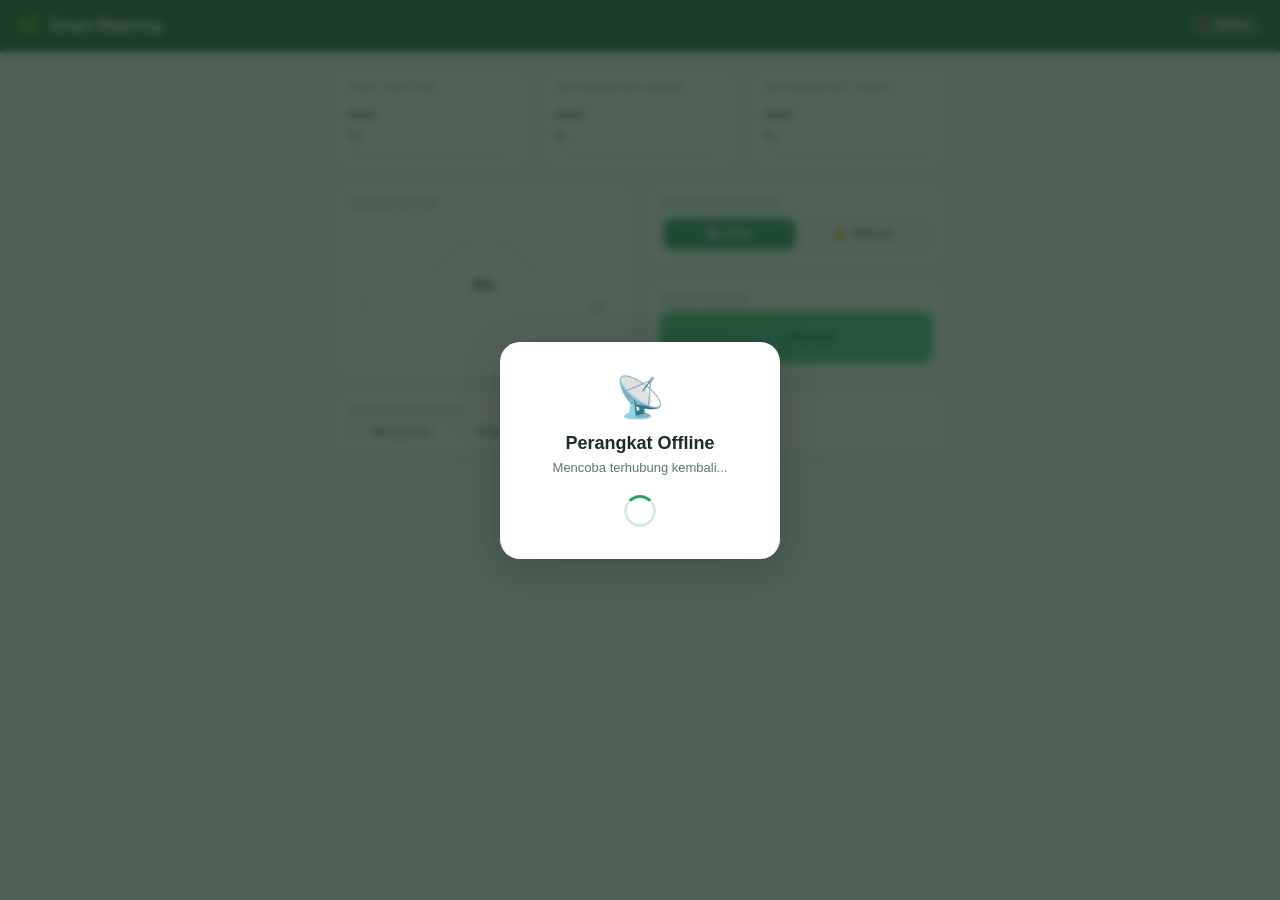
==== public/index.html @ b8054426 "SPTO v.1" ====
<!DOCTYPE html>
<html lang="id">
<head>
  <meta charset="UTF-8" />
  <meta name="viewport" content="width=device-width, initial-scale=1.0" />
  <title>Smart Watering</title>
  <link rel="stylesheet" href="style.css" />
  <link rel="manifest" href="manifest.json" />
</head>
<body>
  <!-- STATUS BAR -->
  <header>
    <div class="brand">
      <span class="brand-icon">🌿</span>
      <span class="brand-name">Smart Watering</span>
    </div>
    <div class="status-pill" id="statusPill">
      <span class="dot"></span>
      <span id="statusText">Menghubungkan...</span>
    </div>
  </header>

  <!-- MAIN CONTENT -->
  <main id="mainContent">

    <!-- ROW 1: 3 metric cards -->
    <section class="grid-3">

      <div class="card card-metric">
        <div class="card-label">Suhu Sekitar</div>
        <div class="card-value" id="valTemp">—</div>
        <div class="card-unit">°C</div>
        <div class="bar-track">
          <div class="bar-fill bar-temp" id="barTemp" style="width:0%"></div>
        </div>
      </div>

      <div class="card card-metric">
        <div class="card-label">Kelembapan Udara</div>
        <div class="card-value" id="valHumid">—</div>
        <div class="card-unit">%</div>
        <div class="bar-track">
          <div class="bar-fill bar-humid" id="barHumid" style="width:0%"></div>
        </div>
      </div>

      <div class="card card-metric">
        <div class="card-label">Kelembapan Tanah</div>
        <div class="card-value" id="valSoil">—</div>
        <div class="card-unit">%</div>
        <div class="bar-track">
          <div class="bar-fill bar-soil" id="barSoil" style="width:0%"></div>
        </div>
      </div>

    </section>

    <!-- ROW 2: Tank gauge + Controls -->
    <section class="grid-2">

      <!-- Tank -->
      <div class="card card-tank">
        <div class="card-label">Kapasitas Air</div>
        <div class="gauge-wrap">
          <svg class="gauge-svg" viewBox="0 0 120 80" xmlns="http://www.w3.org/2000/svg">
            <!-- track arc -->
            <path class="gauge-track" d="M10,70 A50,50 0 0,1 110,70" fill="none" stroke-width="10" stroke-linecap="round"/>
            <!-- fill arc -->
            <path class="gauge-fill" id="gaugeFill" d="M10,70 A50,50 0 0,1 110,70" fill="none" stroke-width="10" stroke-linecap="round"
              stroke-dasharray="157" stroke-dashoffset="157"/>
            <!-- center text -->
            <text class="gauge-text" id="gaugeText" x="60" y="66" text-anchor="middle">0%</text>
          </svg>
          <div class="gauge-labels"><span>0</span><span>100</span></div>
        </div>
      </div>

      <!-- Controls -->
      <div class="controls-col">

        <!-- Mode toggle -->
        <div class="card card-mode">
          <div class="card-label">Mode Penyiraman</div>
          <div class="mode-toggle">
            <button class="mode-btn active" id="btnAuto" onclick="setMode(0)">
              <span>🔄</span> Auto
            </button>
            <button class="mode-btn" id="btnManual" onclick="setMode(1)">
              <span>✋</span> Manual
            </button>
          </div>
        </div>

        <!-- Siram manual -->
        <div class="card card-siram" id="cardSiram">
          <div class="card-label">Siram Manual</div>
          <button class="btn-siram" id="btnSiram" onclick="toggleSiram()">
            <span id="siramIcon">💧</span>
            <span id="siramLabel">SIRAM</span>
          </button>
        </div>

      </div>
    </section>

    <!-- ROW 3: LED indicators -->
    <section class="card card-leds">
      <div class="card-label">Status Indikator</div>
      <div class="leds-row">
        <div class="led-item">
          <div class="led led-blue" id="ledBlue"></div>
          <span>Menyiram</span>
        </div>
        <div class="led-item">
          <div class="led led-green" id="ledGreen"></div>
          <span>Standby</span>
        </div>
        <div class="led-item">
          <div class="led led-relay" id="ledRelay"></div>
          <span>Pompa</span>
        </div>
      </div>
    </section>

  </main>

  <!-- OFFLINE OVERLAY -->
  <div class="offline-overlay" id="offlineOverlay" style="display:none">
    <div class="offline-box">
      <div class="offline-icon">📡</div>
      <div class="offline-title">Perangkat Offline</div>
      <div class="offline-sub">Mencoba terhubung kembali...</div>
      <div class="offline-spinner"></div>
    </div>
  </div>

  <script src="script.js"></script>
</body>
</html>
---- public/style.css ----
/* ============================================================
   RESET & BASE
   ============================================================ */
*, *::before, *::after { box-sizing: border-box; margin: 0; padding: 0; }

:root {
  --green-dark:   #1a6b3a;
  --green-mid:    #2d9e5f;
  --green-light:  #4ecb82;
  --green-pale:   #d4f5e3;
  --soil:         #8b5e3c;
  --soil-light:   #c4936a;
  --water:        #2d7fc1;
  --water-light:  #6db8f0;
  --amber:        #e8a020;
  --amber-light:  #f5c842;
  --red:          #d94040;
  --bg:           #f0f7f3;
  --surface:      #ffffff;
  --surface2:     #f6fbf8;
  --border:       #d6eadd;
  --text-primary: #1a2e22;
  --text-sec:     #5a7a66;
  --text-mute:    #94b0a0;
  --radius:       16px;
  --shadow:       0 2px 12px rgba(0,0,0,0.07);
  --trans:        160ms ease;
}

html { font-size: 16px; }
body {
  font-family: -apple-system, BlinkMacSystemFont, 'Segoe UI', sans-serif;
  background: var(--bg);
  color: var(--text-primary);
  min-height: 100dvh;
  padding-bottom: env(safe-area-inset-bottom, 16px);
}

/* ============================================================
   HEADER
   ============================================================ */
header {
  display: flex;
  align-items: center;
  justify-content: space-between;
  padding: 14px 16px;
  background: var(--green-dark);
  position: sticky;
  top: 0;
  z-index: 10;
}

.brand { display: flex; align-items: center; gap: 8px; }
.brand-icon { font-size: 20px; }
.brand-name {
  font-size: 16px;
  font-weight: 700;
  color: #fff;
  letter-spacing: -0.3px;
}

.status-pill {
  display: flex;
  align-items: center;
  gap: 6px;
  background: rgba(255,255,255,0.12);
  border-radius: 99px;
  padding: 5px 12px;
}
.status-pill .dot {
  width: 8px; height: 8px;
  border-radius: 50%;
  background: var(--text-mute);
  transition: background var(--trans);
}
.status-pill.online .dot  { background: var(--green-light); box-shadow: 0 0 6px var(--green-light); }
.status-pill.offline .dot { background: var(--red); }
#statusText {
  font-size: 12px;
  font-weight: 600;
  color: rgba(255,255,255,0.85);
}

/* ============================================================
   LAYOUT
   ============================================================ */
main {
  padding: 14px 12px;
  display: flex;
  flex-direction: column;
  gap: 12px;
  max-width: 640px;
  margin: 0 auto;
}

.grid-3 {
  display: grid;
  grid-template-columns: repeat(3, 1fr);
  gap: 10px;
}

.grid-2 {
  display: grid;
  grid-template-columns: 1fr 1fr;
  gap: 10px;
}

.controls-col {
  display: flex;
  flex-direction: column;
  gap: 10px;
}

/* ============================================================
   CARD BASE
   ============================================================ */
.card {
  background: var(--surface);
  border-radius: var(--radius);
  padding: 14px;
  box-shadow: var(--shadow);
  border: 1px solid var(--border);
}

.card-label {
  font-size: 11px;
  font-weight: 600;
  color: var(--text-mute);
  text-transform: uppercase;
  letter-spacing: 0.6px;
  margin-bottom: 6px;
}

/* ============================================================
   METRIC CARDS
   ============================================================ */
.card-metric { text-align: left; }

.card-value {
  font-size: 28px;
  font-weight: 800;
  color: var(--text-primary);
  line-height: 1;
  letter-spacing: -1px;
  transition: color var(--trans);
}

.card-unit {
  font-size: 12px;
  font-weight: 600;
  color: var(--text-sec);
  margin-top: 2px;
  margin-bottom: 8px;
}

.bar-track {
  height: 4px;
  background: var(--surface2);
  border-radius: 99px;
  overflow: hidden;
  border: 1px solid var(--border);
}

.bar-fill {
  height: 100%;
  border-radius: 99px;
  transition: width 0.6s cubic-bezier(0.4,0,0.2,1);
}

.bar-temp  { background: linear-gradient(90deg, var(--amber), var(--red)); }
.bar-humid { background: linear-gradient(90deg, var(--water), var(--water-light)); }
.bar-soil  { background: linear-gradient(90deg, var(--soil), var(--soil-light)); }

/* Mobile: stack vertically */
@media (max-width: 380px) {
  .grid-3 { grid-template-columns: 1fr; }
  .card-value { font-size: 24px; }
}

/* ============================================================
   GAUGE (Tank)
   ============================================================ */
.card-tank { display: flex; flex-direction: column; }

.gauge-wrap { display: flex; flex-direction: column; align-items: center; margin-top: 4px; }

.gauge-svg { width: 100%; max-width: 130px; overflow: visible; }

.gauge-track { stroke: var(--surface2); }
.gauge-fill  {
  stroke: var(--water);
  transition: stroke-dashoffset 0.7s cubic-bezier(0.4,0,0.2,1), stroke 0.4s;
}

.gauge-text {
  font-size: 14px;
  font-weight: 800;
  fill: var(--text-primary);
  font-family: -apple-system, sans-serif;
}

.gauge-labels {
  display: flex;
  justify-content: space-between;
  width: 90%;
  font-size: 10px;
  color: var(--text-mute);
  font-weight: 600;
  margin-top: -4px;
}

/* ============================================================
   MODE TOGGLE
   ============================================================ */
.card-mode { height: auto; }

.mode-toggle {
  display: flex;
  background: var(--surface2);
  border-radius: 10px;
  padding: 3px;
  gap: 3px;
  border: 1px solid var(--border);
}

.mode-btn {
  flex: 1;
  border: none;
  background: transparent;
  border-radius: 8px;
  padding: 8px 6px;
  font-size: 12px;
  font-weight: 700;
  color: var(--text-sec);
  cursor: pointer;
  transition: background var(--trans), color var(--trans), box-shadow var(--trans);
  display: flex;
  align-items: center;
  justify-content: center;
  gap: 4px;
}

.mode-btn.active {
  background: var(--amber);
  color: var(--text-primary);
  box-shadow: 0 2px 6px rgba(232,160,32,0.35);
}

#btnAuto.active  { background: var(--green-mid); color: #fff; box-shadow: 0 2px 6px rgba(45,158,95,0.35); }
#btnManual.active { background: var(--amber); color: #1a2e22; }

/* ============================================================
   SIRAM BUTTON
   ============================================================ */
.card-siram { flex: 1; display: flex; flex-direction: column; }

.btn-siram {
  flex: 1;
  width: 100%;
  border: none;
  border-radius: 10px;
  padding: 0 8px;
  min-height: 52px;
  font-size: 14px;
  font-weight: 800;
  letter-spacing: 1px;
  cursor: pointer;
  display: flex;
  align-items: center;
  justify-content: center;
  gap: 6px;
  background: var(--green-light);
  color: var(--green-dark);
  box-shadow: 0 3px 10px rgba(78,203,130,0.4);
  transition: background var(--trans), transform 80ms, box-shadow var(--trans);
  -webkit-tap-highlight-color: transparent;
}

.btn-siram:active { transform: scale(0.97); }

.btn-siram.pumping {
  background: var(--water);
  color: #fff;
  box-shadow: 0 3px 10px rgba(45,127,193,0.45);
  animation: pulse-pump 1.4s infinite;
}

.btn-siram:disabled {
  opacity: 0.45;
  cursor: not-allowed;
}

@keyframes pulse-pump {
  0%, 100% { box-shadow: 0 3px 10px rgba(45,127,193,0.45); }
  50%       { box-shadow: 0 3px 20px rgba(45,127,193,0.75); }
}

/* ============================================================
   LED INDICATORS
   ============================================================ */
.card-leds {}

.leds-row {
  display: flex;
  gap: 20px;
  margin-top: 6px;
}

.led-item {
  display: flex;
  align-items: center;
  gap: 8px;
  font-size: 13px;
  font-weight: 600;
  color: var(--text-sec);
}

.led {
  width: 16px; height: 16px;
  border-radius: 50%;
  background: var(--surface2);
  border: 2px solid var(--border);
  transition: background var(--trans), box-shadow var(--trans);
}

.led.on.led-blue  { background: #4db8f0; border-color: #2d7fc1; box-shadow: 0 0 8px #4db8f0; }
.led.on.led-green { background: var(--green-light); border-color: var(--green-mid); box-shadow: 0 0 8px var(--green-light); }
.led.on.led-relay { background: var(--amber-light); border-color: var(--amber); box-shadow: 0 0 8px var(--amber-light); }

/* ============================================================
   OFFLINE OVERLAY
   ============================================================ */
.offline-overlay {
  position: fixed; inset: 0;
  background: rgba(26,46,34,0.75);
  backdrop-filter: blur(4px);
  display: flex;
  align-items: center;
  justify-content: center;
  z-index: 100;
}

.offline-box {
  background: var(--surface);
  border-radius: 20px;
  padding: 32px 28px;
  text-align: center;
  box-shadow: 0 8px 40px rgba(0,0,0,0.2);
  max-width: 280px;
  width: 90%;
}

.offline-icon { font-size: 40px; margin-bottom: 12px; }
.offline-title { font-size: 18px; font-weight: 800; color: var(--text-primary); margin-bottom: 6px; }
.offline-sub   { font-size: 13px; color: var(--text-sec); margin-bottom: 20px; }

.offline-spinner {
  width: 32px; height: 32px;
  border: 3px solid var(--border);
  border-top-color: var(--green-mid);
  border-radius: 50%;
  margin: 0 auto;
  animation: spin 0.8s linear infinite;
}

@keyframes spin { to { transform: rotate(360deg); } }

/* ============================================================
   RESPONSIVE ADJUSTMENTS
   ============================================================ */
@media (max-width: 400px) {
  .grid-2 { grid-template-columns: 1fr; }
  .controls-col { gap: 10px; }
  .card-value { font-size: 26px; }
}

@media (prefers-reduced-motion: reduce) {
  *, *::before, *::after { transition-duration: 0ms !important; animation: none !important; }
}
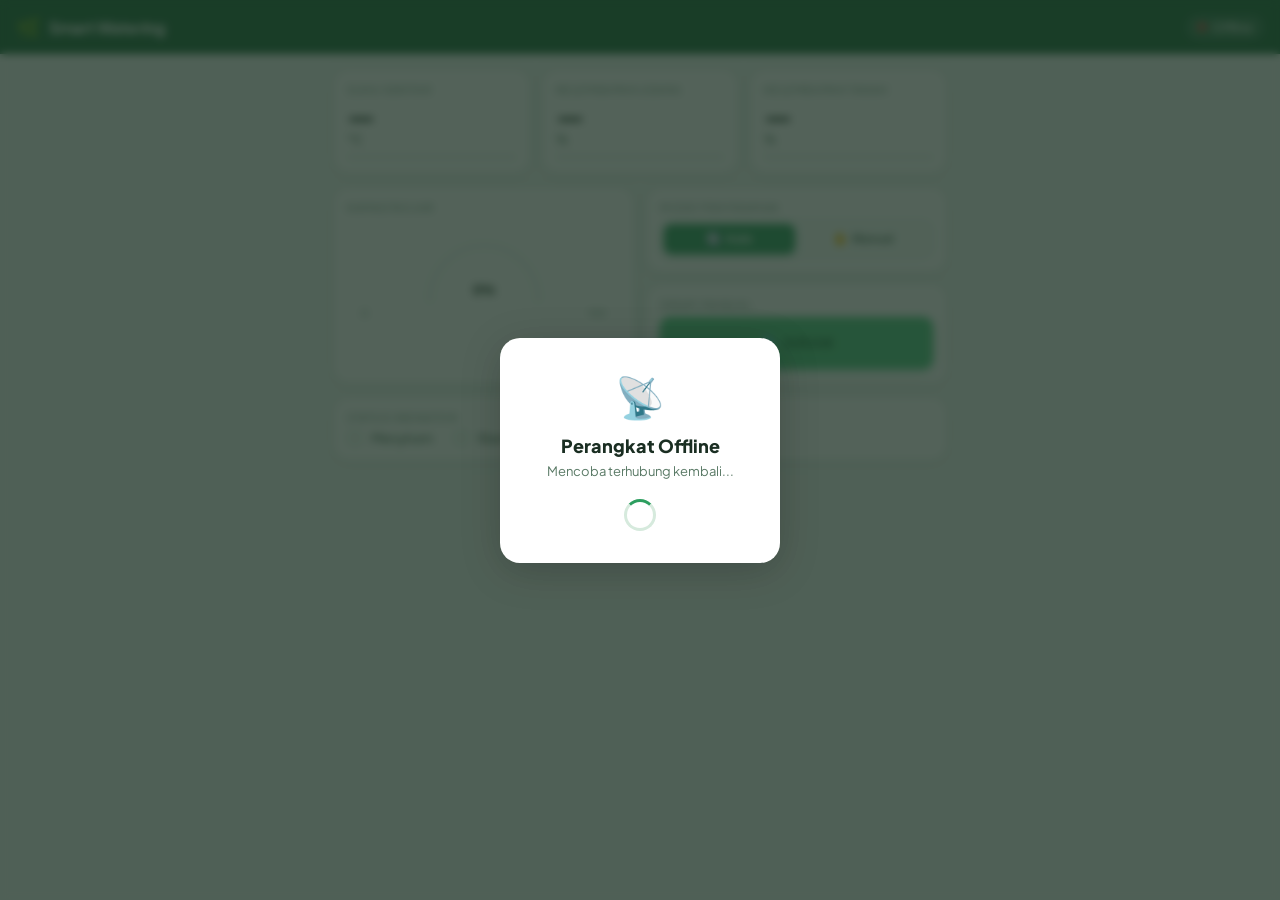
==== commit 0ce88c24: "feat: implement Smart Watering dashboard with Blynk API integration and real-time status monitoring" ====
--- a/public/index.html
+++ b/public/index.html
@@ -3,7 +3,11 @@
 <head>
   <meta charset="UTF-8" />
   <meta name="viewport" content="width=device-width, initial-scale=1.0" />
-  <title>Smart Watering</title>
+  <title>Smart Watering - IoT Monitoring & Controls</title>
+  <meta name="description" content="Sistem Penyiraman Pintar (Smart Watering System) berbasis IoT untuk memantau suhu sekitar, kelembapan udara, kelembapan tanah, dan kapasitas air tangki secara real-time." />
+  <link rel="preconnect" href="https://fonts.googleapis.com" />
+  <link rel="preconnect" href="https://fonts.gstatic.com" crossorigin />
+  <link href="https://fonts.googleapis.com/css2?family=Plus+Jakarta+Sans:wght@300;400;500;600;700;800&display=swap" rel="stylesheet" />
   <link rel="stylesheet" href="style.css" />
   <link rel="manifest" href="manifest.json" />
 </head>
@@ -12,7 +16,7 @@
   <header>
     <div class="brand">
       <span class="brand-icon">🌿</span>
-      <span class="brand-name">Smart Watering</span>
+      <h1 class="brand-name">Smart Watering</h1>
     </div>
     <div class="status-pill" id="statusPill">
       <span class="dot"></span>
--- a/public/style.css
+++ b/public/style.css
@@ -29,7 +29,7 @@
 
 html { font-size: 16px; }
 body {
-  font-family: -apple-system, BlinkMacSystemFont, 'Segoe UI', sans-serif;
+  font-family: 'Plus Jakarta Sans', -apple-system, BlinkMacSystemFont, 'Segoe UI', sans-serif;
   background: var(--bg);
   color: var(--text-primary);
   min-height: 100dvh;
@@ -57,6 +57,7 @@
   font-weight: 700;
   color: #fff;
   letter-spacing: -0.3px;
+  margin: 0;
 }
 
 .status-pill {
@@ -376,4 +377,54 @@
 
 @media (prefers-reduced-motion: reduce) {
   *, *::before, *::after { transition-duration: 0ms !important; animation: none !important; }
+}
+
+/* ============================================================
+   DARK MODE
+   ============================================================ */
+@media (prefers-color-scheme: dark) {
+  :root {
+    --bg:           #0a0f0d;
+    --surface:      #121b16;
+    --surface2:     #17231c;
+    --border:       #1e3025;
+    --text-primary: #ecf3ee;
+    --text-sec:     #9bbfa9;
+    --text-mute:    #658572;
+    --shadow:       0 4px 20px rgba(0,0,0,0.4);
+  }
+  
+  body {
+    background: var(--bg);
+    color: var(--text-primary);
+  }
+  
+  .card {
+    background: var(--surface);
+    border-color: var(--border);
+  }
+  
+  .bar-track {
+    background: var(--surface2);
+    border-color: var(--border);
+  }
+  
+  .mode-toggle {
+    background: var(--surface2);
+    border-color: var(--border);
+  }
+  
+  .led {
+    background: var(--surface2);
+    border-color: var(--border);
+  }
+  
+  .offline-overlay {
+    background: rgba(10,15,13,0.85);
+  }
+  
+  .offline-box {
+    background: var(--surface);
+    border-color: var(--border);
+  }
 }
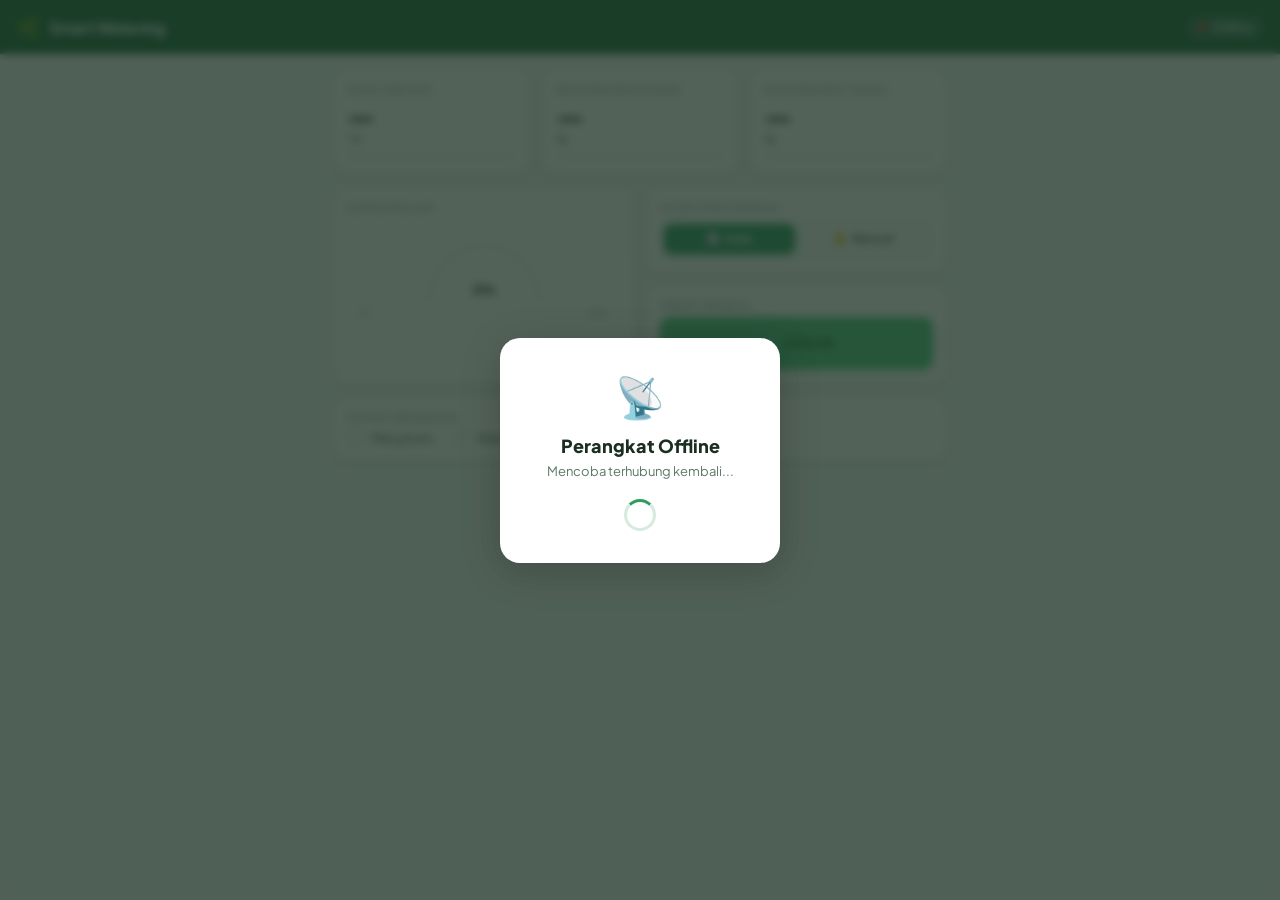
==== commit fb847953: "feat: initialize IoT smart watering dashboard with real-time monitoring and controls" ====
--- a/public/index.html
+++ b/public/index.html
@@ -26,6 +26,17 @@
 
   <!-- MAIN CONTENT -->
   <main id="mainContent">
+
+    <!-- Low Water Alert Card -->
+    <div class="card card-alert" id="waterAlert" style="display: none;">
+      <div class="alert-content">
+        <span class="alert-icon">⚠️</span>
+        <div class="alert-text">
+          <div class="alert-title">Kapasitas Air Kritis!</div>
+          <div class="alert-sub">Tingkat air di bawah 15%. Harap segera isi ulang tangki air (watertank).</div>
+        </div>
+      </div>
+    </div>
 
     <!-- ROW 1: 3 metric cards -->
     <section class="grid-3">
@@ -119,10 +130,6 @@
           <div class="led led-green" id="ledGreen"></div>
           <span>Standby</span>
         </div>
-        <div class="led-item">
-          <div class="led led-relay" id="ledRelay"></div>
-          <span>Pompa</span>
-        </div>
       </div>
     </section>
 
--- a/public/style.css
+++ b/public/style.css
@@ -48,6 +48,10 @@
   position: sticky;
   top: 0;
   z-index: 10;
+  transition: background 0.4s ease;
+}
+header.watering {
+  background: #194f79;
 }
 
 .brand { display: flex; align-items: center; gap: 8px; }
@@ -75,6 +79,7 @@
   transition: background var(--trans);
 }
 .status-pill.online .dot  { background: var(--green-light); box-shadow: 0 0 6px var(--green-light); }
+.status-pill.watering .dot { background: var(--water-light); box-shadow: 0 0 6px var(--water-light); }
 .status-pill.offline .dot { background: var(--red); }
 #statusText {
   font-size: 12px;
@@ -291,6 +296,11 @@
   cursor: not-allowed;
 }
 
+.btn-siram.pumping:disabled {
+  opacity: 1;
+  cursor: not-allowed;
+}
+
 @keyframes pulse-pump {
   0%, 100% { box-shadow: 0 3px 10px rgba(45,127,193,0.45); }
   50%       { box-shadow: 0 3px 20px rgba(45,127,193,0.75); }
@@ -377,6 +387,53 @@
 
 @media (prefers-reduced-motion: reduce) {
   *, *::before, *::after { transition-duration: 0ms !important; animation: none !important; }
+}
+
+/* ============================================================
+   ALERT CARD
+   ============================================================ */
+.card-alert {
+  background: #fdf2f2;
+  border: 1px solid #f8b4b4;
+  border-left: 5px solid var(--red);
+  padding: 16px;
+  animation: slide-in 0.3s ease;
+}
+
+.alert-content {
+  display: flex;
+  align-items: flex-start;
+  gap: 12px;
+}
+
+.alert-icon {
+  font-size: 24px;
+  line-height: 1;
+}
+
+.alert-text {
+  display: flex;
+  flex-direction: column;
+  gap: 4px;
+}
+
+.alert-title {
+  font-size: 14px;
+  font-weight: 800;
+  color: var(--red);
+  text-transform: uppercase;
+  letter-spacing: 0.5px;
+}
+
+.alert-sub {
+  font-size: 13px;
+  color: var(--text-sec);
+  line-height: 1.4;
+}
+
+@keyframes slide-in {
+  from { opacity: 0; transform: translateY(-10px); }
+  to { opacity: 1; transform: translateY(0); }
 }
 
 /* ============================================================
@@ -427,4 +484,9 @@
     background: var(--surface);
     border-color: var(--border);
   }
+
+  .card-alert {
+    background: #2b1a1a;
+    border-color: #5c2c2c;
+  }
 }
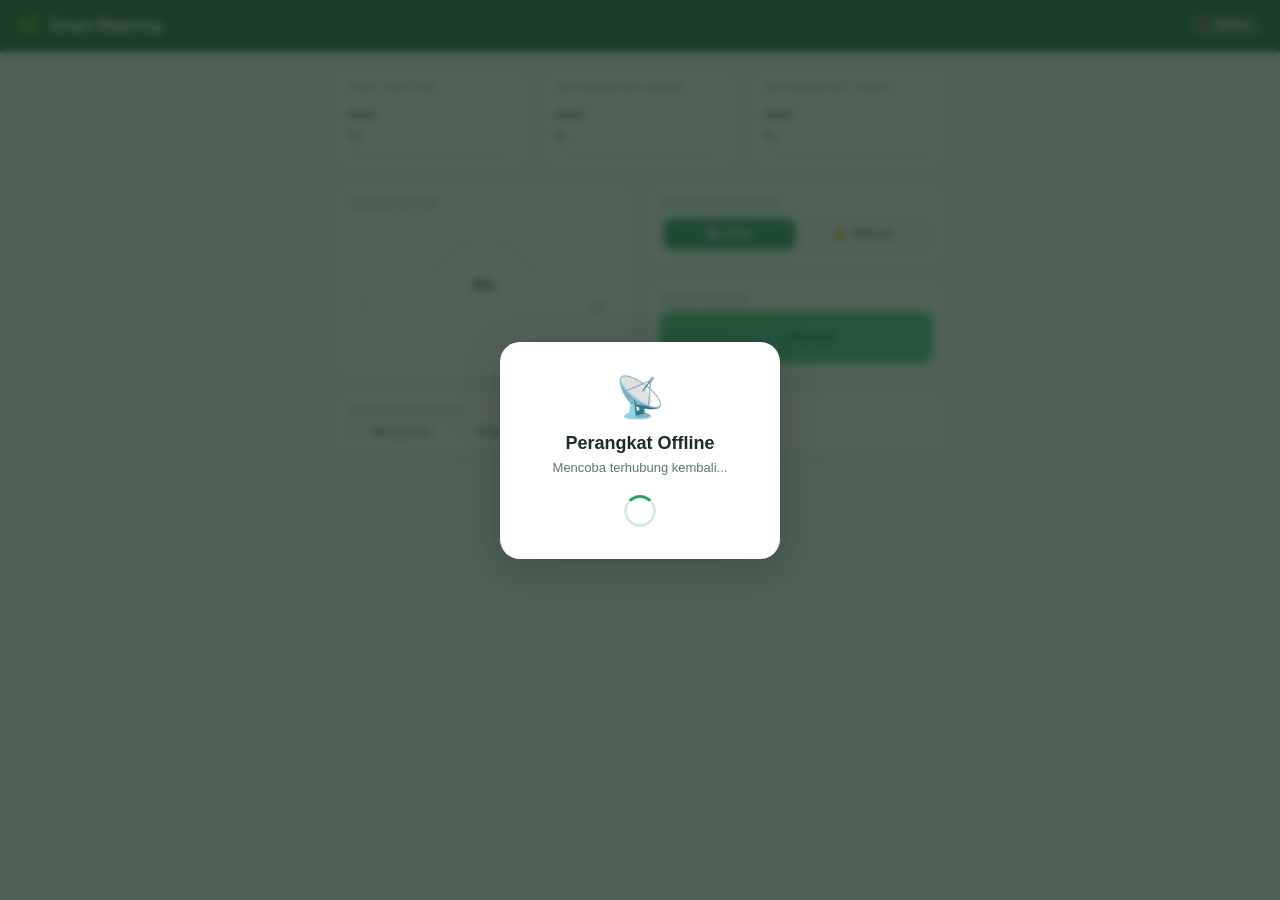
==== commit 36f9f415: "SPTO V.3" ====
--- a/public/index.html
+++ b/public/index.html
@@ -3,11 +3,7 @@
 <head>
   <meta charset="UTF-8" />
   <meta name="viewport" content="width=device-width, initial-scale=1.0" />
-  <title>Smart Watering - IoT Monitoring & Controls</title>
-  <meta name="description" content="Sistem Penyiraman Pintar (Smart Watering System) berbasis IoT untuk memantau suhu sekitar, kelembapan udara, kelembapan tanah, dan kapasitas air tangki secara real-time." />
-  <link rel="preconnect" href="https://fonts.googleapis.com" />
-  <link rel="preconnect" href="https://fonts.gstatic.com" crossorigin />
-  <link href="https://fonts.googleapis.com/css2?family=Plus+Jakarta+Sans:wght@300;400;500;600;700;800&display=swap" rel="stylesheet" />
+  <title>Smart Watering</title>
   <link rel="stylesheet" href="style.css" />
   <link rel="manifest" href="manifest.json" />
 </head>
@@ -16,7 +12,7 @@
   <header>
     <div class="brand">
       <span class="brand-icon">🌿</span>
-      <h1 class="brand-name">Smart Watering</h1>
+      <span class="brand-name">Smart Watering</span>
     </div>
     <div class="status-pill" id="statusPill">
       <span class="dot"></span>
@@ -26,17 +22,6 @@
 
   <!-- MAIN CONTENT -->
   <main id="mainContent">
-
-    <!-- Low Water Alert Card -->
-    <div class="card card-alert" id="waterAlert" style="display: none;">
-      <div class="alert-content">
-        <span class="alert-icon">⚠️</span>
-        <div class="alert-text">
-          <div class="alert-title">Kapasitas Air Kritis!</div>
-          <div class="alert-sub">Tingkat air di bawah 15%. Harap segera isi ulang tangki air (watertank).</div>
-        </div>
-      </div>
-    </div>
 
     <!-- ROW 1: 3 metric cards -->
     <section class="grid-3">
@@ -109,7 +94,7 @@
         <!-- Siram manual -->
         <div class="card card-siram" id="cardSiram">
           <div class="card-label">Siram Manual</div>
-          <button class="btn-siram" id="btnSiram" onclick="toggleSiram()">
+          <button class="btn-siram" id="btnSiram" >
             <span id="siramIcon">💧</span>
             <span id="siramLabel">SIRAM</span>
           </button>
@@ -130,6 +115,10 @@
           <div class="led led-green" id="ledGreen"></div>
           <span>Standby</span>
         </div>
+        <div class="led-item">
+          <div class="led led-relay" id="ledRelay"></div>
+          <span>Pompa</span>
+        </div>
       </div>
     </section>
 
--- a/public/style.css
+++ b/public/style.css
@@ -29,7 +29,7 @@
 
 html { font-size: 16px; }
 body {
-  font-family: 'Plus Jakarta Sans', -apple-system, BlinkMacSystemFont, 'Segoe UI', sans-serif;
+  font-family: -apple-system, BlinkMacSystemFont, 'Segoe UI', sans-serif;
   background: var(--bg);
   color: var(--text-primary);
   min-height: 100dvh;
@@ -48,10 +48,6 @@
   position: sticky;
   top: 0;
   z-index: 10;
-  transition: background 0.4s ease;
-}
-header.watering {
-  background: #194f79;
 }
 
 .brand { display: flex; align-items: center; gap: 8px; }
@@ -61,7 +57,6 @@
   font-weight: 700;
   color: #fff;
   letter-spacing: -0.3px;
-  margin: 0;
 }
 
 .status-pill {
@@ -79,7 +74,6 @@
   transition: background var(--trans);
 }
 .status-pill.online .dot  { background: var(--green-light); box-shadow: 0 0 6px var(--green-light); }
-.status-pill.watering .dot { background: var(--water-light); box-shadow: 0 0 6px var(--water-light); }
 .status-pill.offline .dot { background: var(--red); }
 #statusText {
   font-size: 12px;
@@ -296,11 +290,6 @@
   cursor: not-allowed;
 }
 
-.btn-siram.pumping:disabled {
-  opacity: 1;
-  cursor: not-allowed;
-}
-
 @keyframes pulse-pump {
   0%, 100% { box-shadow: 0 3px 10px rgba(45,127,193,0.45); }
   50%       { box-shadow: 0 3px 20px rgba(45,127,193,0.75); }
@@ -390,103 +379,22 @@
 }
 
 /* ============================================================
-   ALERT CARD
-   ============================================================ */
-.card-alert {
-  background: #fdf2f2;
-  border: 1px solid #f8b4b4;
-  border-left: 5px solid var(--red);
-  padding: 16px;
-  animation: slide-in 0.3s ease;
-}
-
-.alert-content {
-  display: flex;
-  align-items: flex-start;
-  gap: 12px;
-}
-
-.alert-icon {
-  font-size: 24px;
-  line-height: 1;
-}
-
-.alert-text {
-  display: flex;
-  flex-direction: column;
-  gap: 4px;
-}
-
-.alert-title {
-  font-size: 14px;
-  font-weight: 800;
-  color: var(--red);
-  text-transform: uppercase;
-  letter-spacing: 0.5px;
-}
-
-.alert-sub {
-  font-size: 13px;
-  color: var(--text-sec);
-  line-height: 1.4;
-}
-
-@keyframes slide-in {
-  from { opacity: 0; transform: translateY(-10px); }
-  to { opacity: 1; transform: translateY(0); }
-}
-
-/* ============================================================
-   DARK MODE
-   ============================================================ */
-@media (prefers-color-scheme: dark) {
-  :root {
-    --bg:           #0a0f0d;
-    --surface:      #121b16;
-    --surface2:     #17231c;
-    --border:       #1e3025;
-    --text-primary: #ecf3ee;
-    --text-sec:     #9bbfa9;
-    --text-mute:    #658572;
-    --shadow:       0 4px 20px rgba(0,0,0,0.4);
-  }
-  
-  body {
-    background: var(--bg);
-    color: var(--text-primary);
-  }
-  
-  .card {
-    background: var(--surface);
-    border-color: var(--border);
-  }
-  
-  .bar-track {
-    background: var(--surface2);
-    border-color: var(--border);
-  }
-  
-  .mode-toggle {
-    background: var(--surface2);
-    border-color: var(--border);
-  }
-  
-  .led {
-    background: var(--surface2);
-    border-color: var(--border);
-  }
-  
-  .offline-overlay {
-    background: rgba(10,15,13,0.85);
-  }
-  
-  .offline-box {
-    background: var(--surface);
-    border-color: var(--border);
-  }
-
-  .card-alert {
-    background: #2b1a1a;
-    border-color: #5c2c2c;
-  }
+   SIRAM BUTTON — HOLD STATE OVERRIDE
+   ============================================================ */
+
+/* Label default diubah jadi petunjuk hold */
+.btn-siram {
+  user-select: none;
+  -webkit-user-select: none;
+  touch-action: none; /* cegah scroll saat hold di mobile */
+}
+
+/* Saat sedang ditekan (held) */
+.btn-siram:active:not(:disabled),
+.btn-siram.holding {
+  transform: scale(0.96);
+  background: var(--water);
+  color: #fff;
+  box-shadow: 0 3px 20px rgba(45,127,193,0.6);
+  animation: none; /* matikan pulse saat hold agar terasa responsif */
 }
